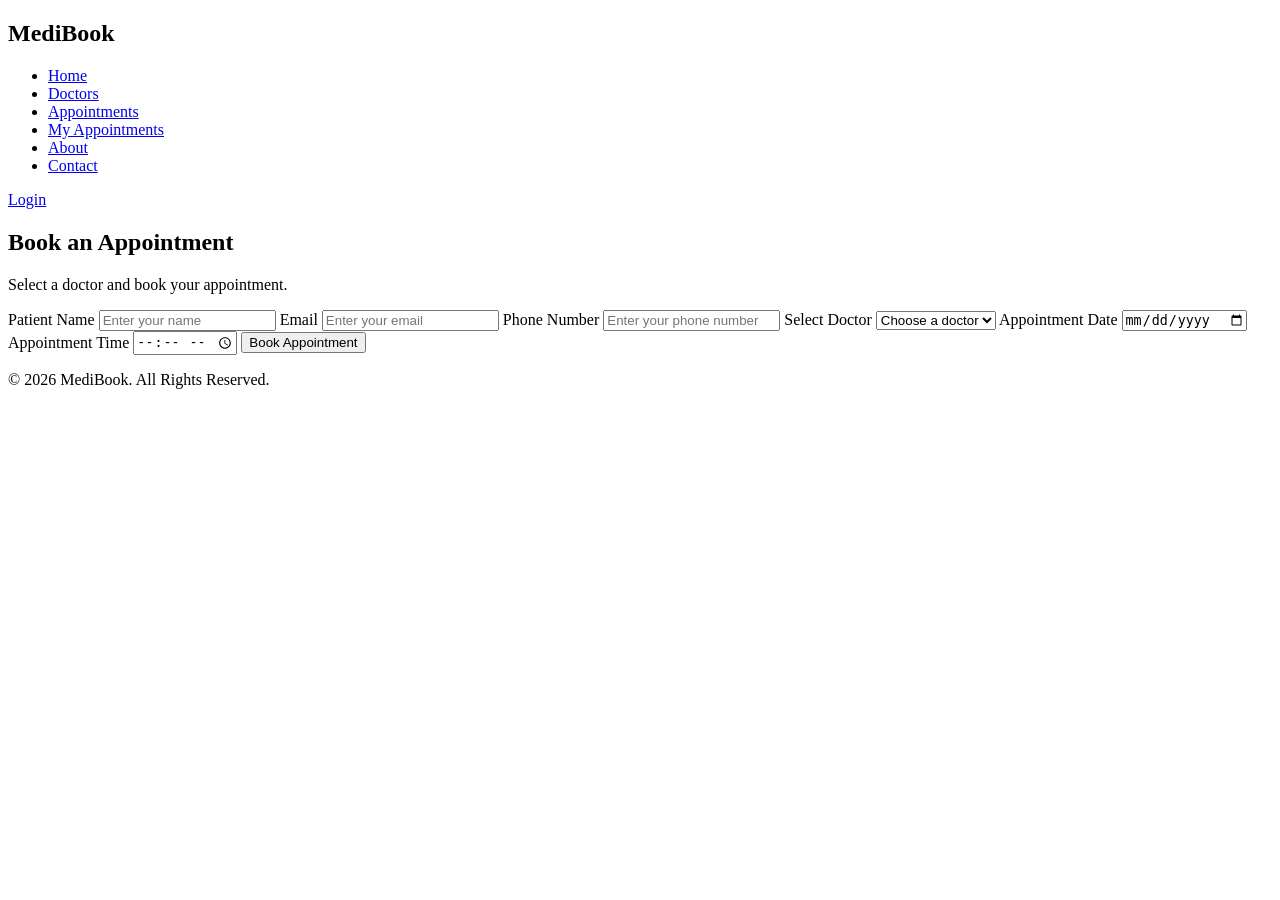
==== Medibook_backup/pages/Appointment.html @ b9f236e7 "Add files via upload" ====
<!DOCTYPE html>
<html lang="en">

<head>
    <meta charset="UTF-8">

    <meta name="viewport" content="width=device-width, initial-scale=1.0">

    <title>MediBook - Appointment</title>

    <link rel="stylesheet" href="../Css/Style.css">
</head>

<body>

<header>

    <nav class="navbar">

        <h1 class="logo">MediBook</h1>

        <ul class="nav-links">

            <li>
                <a href="../Index.html">Home</a>
            </li>

            <li>
                <a href="Doctors.php">Doctors</a>
            </li>

            <li>
                <a href="Appointment.html">Appointments</a>
            </li>

            <li>
                <a href="../my_appointment.php">My Appointments</a>
            </li>

            <li>
                <a href="About.html">About</a>
            </li>

            <li>
                <a href="Contact.html">Contact</a>
            </li>

        </ul>

        <a href="Login.html" class="login-btn">
            Login
        </a>

    </nav>

</header>


<main>

<section class="services">

    <h2>Book an Appointment</h2>

    <p>
        Select a doctor and book your appointment.
    </p>


    <form action="../book_appointment.php" method="POST">

        <!-- Patient Name -->

        <label for="name">
            Patient Name
        </label>

        <input
            type="text"
            id="name"
            name="name"
            placeholder="Enter your name"
            required
        >


        <!-- Email -->

        <label for="email">
            Email
        </label>

        <input
            type="email"
            id="email"
            name="email"
            placeholder="Enter your email"
            required
        >


        <!-- Phone -->

        <label for="phone">
            Phone Number
        </label>

        <input
            type="tel"
            id="phone"
            name="phone"
            placeholder="Enter your phone number"
            required
        >


        <!-- Doctor -->

        <label for="doctor">
            Select Doctor
        </label>

        <select
            id="doctor"
            name="doctor"
            required
        >

            <option value="">
                Loading doctors...
            </option>

        </select>


        <!-- Appointment Date -->

        <label for="appointment_date">
            Appointment Date
        </label>

        <input
            type="date"
            id="appointment_date"
            name="appointment_date"
            required
        >


        <!-- Appointment Time -->

        <label for="appointment_time">
            Appointment Time
        </label>

        <input
            type="time"
            id="appointment_time"
            name="appointment_time"
            min="09:00"
            max="17:00"
            required
        >


        <!-- Submit -->

        <button
            type="submit"
            class="book-btn"
        >
            Book Appointment
        </button>

    </form>

</section>

</main>


<footer>

    <p>
        © 2026 MediBook. All Rights Reserved.
    </p>

</footer>


<script>

/* ================================
   PREVENT PAST DATES
================================ */

const dateInput =
    document.getElementById("appointment_date");

const today = new Date();

const year =
    today.getFullYear();

const month =
    String(today.getMonth() + 1).padStart(2, "0");

const day =
    String(today.getDate()).padStart(2, "0");

dateInput.min =
    `${year}-${month}-${day}`;


/* ================================
   LOAD DOCTORS
================================ */

const doctorSelect =
    document.getElementById("doctor");


fetch("../get_doctors.php")

    .then(response => {

        if (!response.ok) {
            throw new Error("Could not load doctors.");
        }

        return response.text();

    })

    .then(data => {

        doctorSelect.innerHTML =
            '<option value="">Choose a doctor</option>' +
            data;


        /* ================================
           GET DOCTOR FROM URL
        ================================= */

        const urlParams =
            new URLSearchParams(
                window.location.search
            );

        const selectedDoctor =
            urlParams.get("doctor");


        

        /* Automatically select doctor */

if (selectedDoctor) {

    for (let i = 0; i < doctorSelect.options.length; i++) {

        const optionText =
            doctorSelect.options[i].text;

        const doctorName =
            optionText.split(" - ")[0].trim();

        if (doctorName === selectedDoctor) {

            doctorSelect.selectedIndex = i;

            break;
        }
    }
}
    })

    .catch(error => {

        console.error(
            "Error loading doctors:",
            error
        );

        doctorSelect.innerHTML =
            '<option value="">Unable to load doctors</option>';

    });

</script>

</body>

</html>
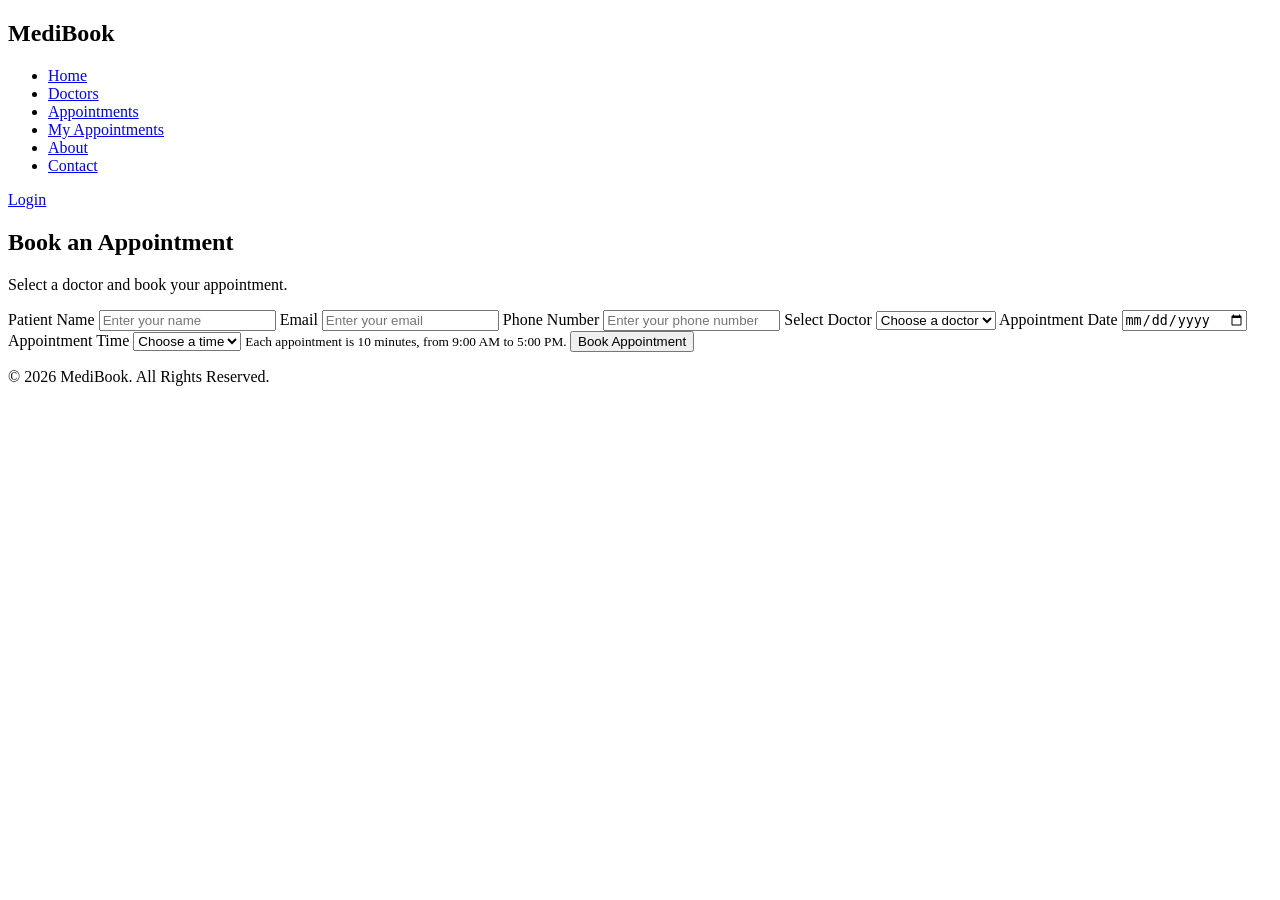
==== commit 51bb43b9: "Add doctor NMC number and 10-minute appointment slots" ====
--- a/Medibook_backup/pages/Appointment.html
+++ b/Medibook_backup/pages/Appointment.html
@@ -147,20 +147,27 @@
         >
 
 
-        <!-- Appointment Time -->
+        <!-- Appointment Time (10-minute slots) -->
 
         <label for="appointment_time">
             Appointment Time
         </label>
 
-        <input
-            type="time"
+        <select
             id="appointment_time"
             name="appointment_time"
-            min="09:00"
-            max="17:00"
-            required
-        >
+            required
+        >
+
+            <option value="">
+                Choose a time
+            </option>
+
+        </select>
+
+        <small>
+            Each appointment is 10 minutes, from 9:00 AM to 5:00 PM.
+        </small>
 
 
         <!-- Submit -->
@@ -210,6 +217,37 @@
 
 dateInput.min =
     `${year}-${month}-${day}`;
+
+
+/* ================================
+   BUILD 10-MINUTE TIME SLOTS
+================================ */
+
+const timeSelect =
+    document.getElementById("appointment_time");
+
+for (let hour = 9; hour <= 17; hour++) {
+
+    for (let minute = 0; minute < 60; minute += 10) {
+
+        if (hour === 17 && minute > 0) {
+            break;
+        }
+
+        const hh = String(hour).padStart(2, "0");
+        const mm = String(minute).padStart(2, "0");
+
+        const hour12 = hour > 12 ? hour - 12 : hour;
+        const ampm = hour >= 12 ? "PM" : "AM";
+
+        const option = document.createElement("option");
+
+        option.value = `${hh}:${mm}`;
+        option.textContent = `${hour12}:${mm} ${ampm}`;
+
+        timeSelect.appendChild(option);
+    }
+}
 
 
 /* ================================
@@ -252,28 +290,26 @@
             urlParams.get("doctor");
 
 
-        
-
         /* Automatically select doctor */
 
-if (selectedDoctor) {
-
-    for (let i = 0; i < doctorSelect.options.length; i++) {
-
-        const optionText =
-            doctorSelect.options[i].text;
-
-        const doctorName =
-            optionText.split(" - ")[0].trim();
-
-        if (doctorName === selectedDoctor) {
-
-            doctorSelect.selectedIndex = i;
-
-            break;
+        if (selectedDoctor) {
+
+            for (let i = 0; i < doctorSelect.options.length; i++) {
+
+                const optionText =
+                    doctorSelect.options[i].text;
+
+                const doctorName =
+                    optionText.split(" - ")[0].trim();
+
+                if (doctorName === selectedDoctor) {
+
+                    doctorSelect.selectedIndex = i;
+
+                    break;
+                }
+            }
         }
-    }
-}
     })
 
     .catch(error => {
